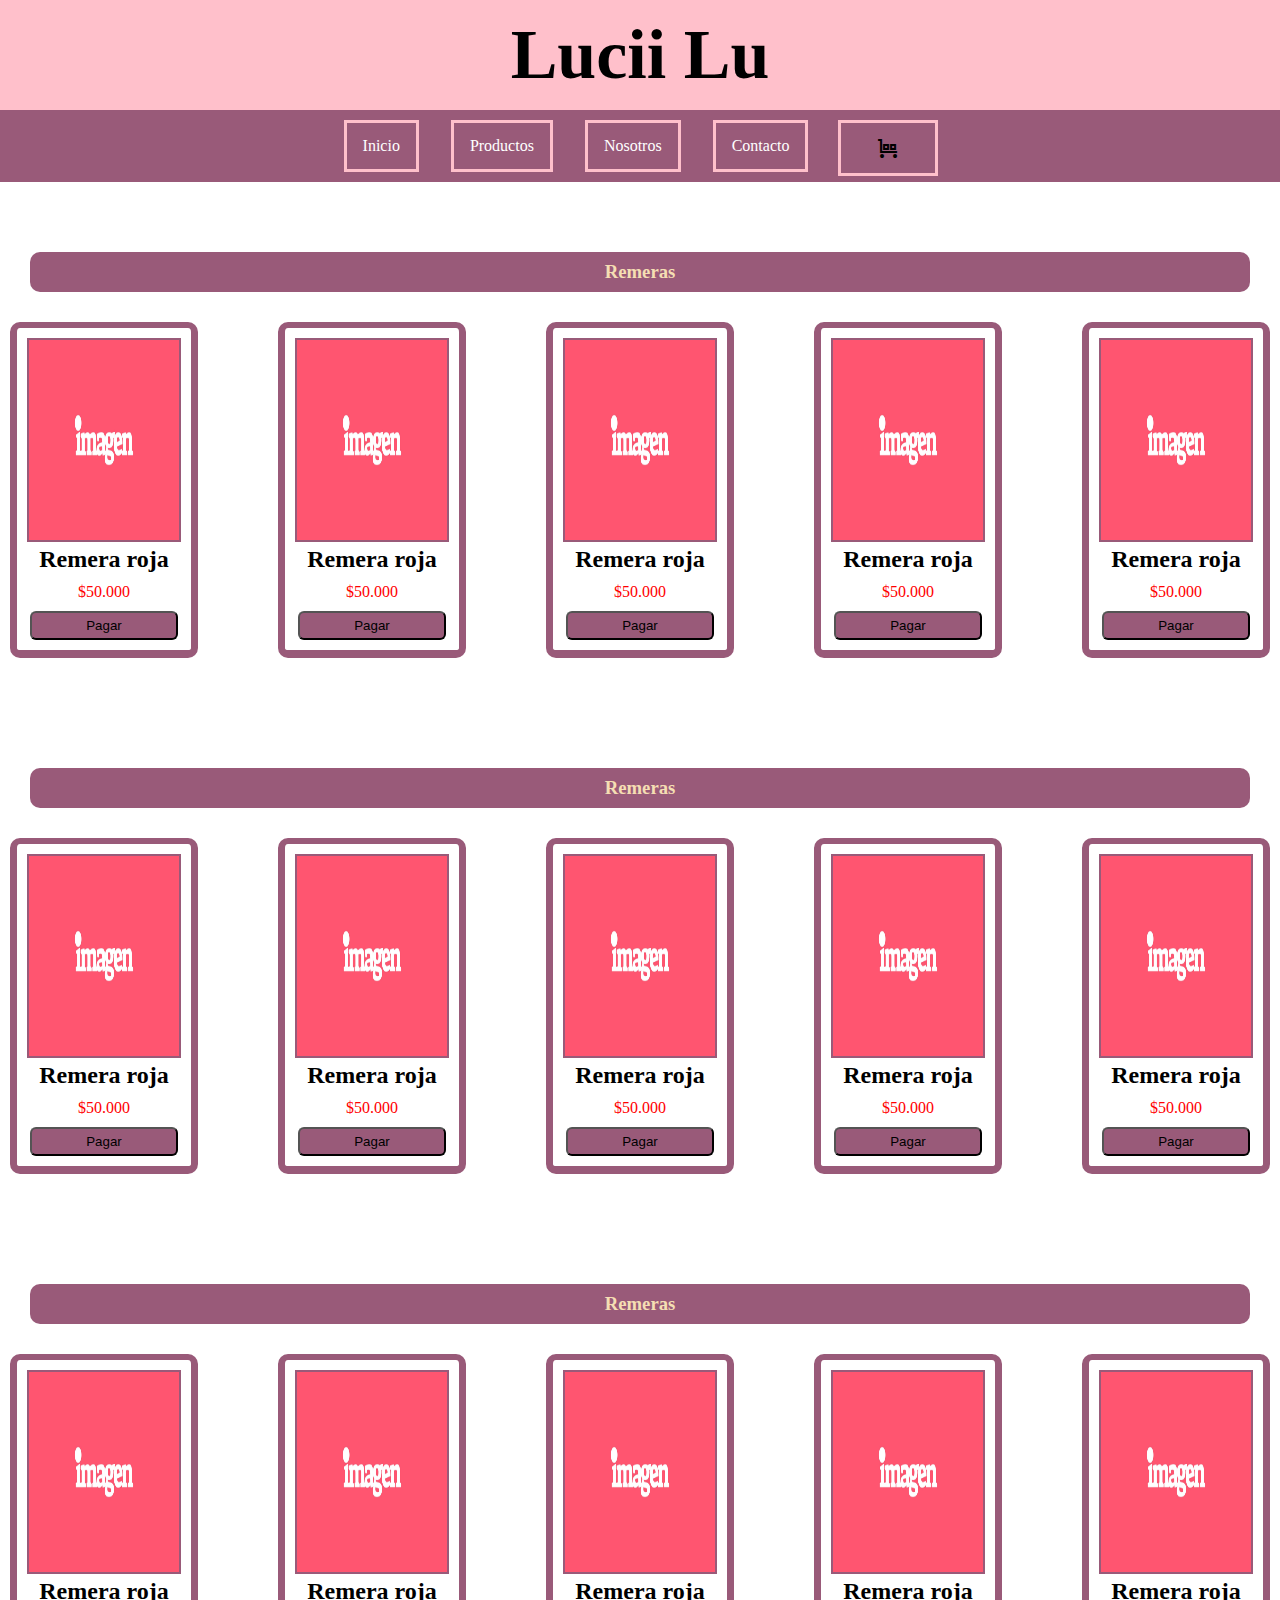
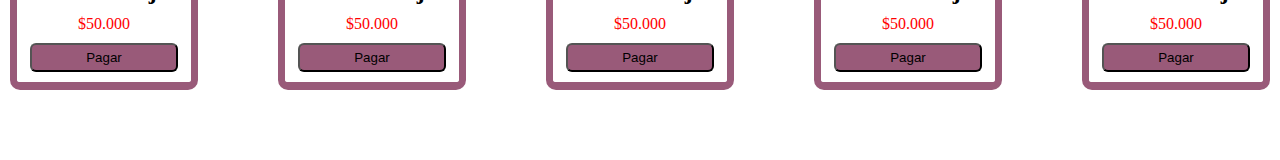
==== index.html @ 5db5aeb0 "commit inicial" ====
<!DOCTYPE html>
<html lang="en">

<head>
    <title>Lucii Lu - Inicio</title>
    <link rel="stylesheet" href="./Lucii Lu - Inicio.css">
    <link rel="icon" href="./img/letra-l.png">
    <link rel="preconnect" href="https://fonts.googleapis.com">
    <link rel="preconnect" href="https://fonts.gstatic.com" crossorigin>
    <link href="https://fonts.googleapis.com/css2?family=DynaPuff:wght@500&display=swap" rel="stylesheet">
    <link rel="stylesheet"
        href="https://fonts.googleapis.com/css2?family=Material+Symbols+Outlined:opsz,wght,FILL,GRAD@20..48,100..700,0..1,-50..200" />
</head>

<body>

    <head>
        <h1>Lucii Lu</h1>
    </head>
    <nav>
        <ul>
            <li><a href="#">Inicio</a></li>
            <li><a href="#">Productos</a></li>
            <li><a href="#">Nosotros</a></li>
            <li><a href="#">Contacto</a></li>
            <li><span class="material-symbols-outlined">
                    trolley
                </span></li>
        </ul>
    </nav>
    <h3>Remeras</h3>
    <section>

        <article>
            <img src="./img/open-graph-default.jpg">
            <h2>Remera roja</h2>
            <p>$50.000</p>
            <button>Pagar</button>
        </article>
        <article>
            <img src="./img/open-graph-default.jpg">
            <h2>Remera roja</h2>
            <p>$50.000</p>
            <button>Pagar</button>
        </article>
        <article>
            <img src="./img/open-graph-default.jpg">
            <h2>Remera roja</h2>
            <p>$50.000</p>
            <button>Pagar</button>
        </article>
        <article>
            <img src="./img/open-graph-default.jpg">
            <h2>Remera roja</h2>
            <p>$50.000</p>
            <button>Pagar</button>
        </article>
        <article>
            <img src="./img/open-graph-default.jpg">
            <h2>Remera roja</h2>
            <p>$50.000</p>
            <button>Pagar</button>
        </article>


    </section>
    <h3>Remeras</h3>
    <section>

        <article>
            <img src="./img/open-graph-default.jpg">
            <h2>Remera roja</h2>
            <p>$50.000</p>
            <button>Pagar</button>
        </article>
        <article>
            <img src="./img/open-graph-default.jpg">
            <h2>Remera roja</h2>
            <p>$50.000</p>
            <button>Pagar</button>
        </article>
        <article>
            <img src="./img/open-graph-default.jpg">
            <h2>Remera roja</h2>
            <p>$50.000</p>
            <button>Pagar</button>
        </article>
        <article>
            <img src="./img/open-graph-default.jpg">
            <h2>Remera roja</h2>
            <p>$50.000</p>
            <button>Pagar</button>
        </article>
        <article>
            <img src="./img/open-graph-default.jpg">
            <h2>Remera roja</h2>
            <p>$50.000</p>
            <button>Pagar</button>
        </article>


    </section>
    <h3>Remeras</h3>
    <section>

        <article>
            <img src="./img/open-graph-default.jpg">
            <h2>Remera roja</h2>
            <p>$50.000</p>
            <button>Pagar</button>
        </article>
        <article>
            <img src="./img/open-graph-default.jpg">
            <h2>Remera roja</h2>
            <p>$50.000</p>
            <button>Pagar</button>
        </article>
        <article>
            <img src="./img/open-graph-default.jpg">
            <h2>Remera roja</h2>
            <p>$50.000</p>
            <button>Pagar</button>
        </article>
        <article>
            <img src="./img/open-graph-default.jpg">
            <h2>Remera roja</h2>
            <p>$50.000</p>
            <button>Pagar</button>
        </article>
        <article>
            <img src="./img/open-graph-default.jpg">
            <h2>Remera roja</h2>
            <p>$50.000</p>
            <button>Pagar</button>
        </article>


    </section>
</body>

</html>
---- Lucii Lu - Inicio.css ----
* {
    margin: 0;
    padding: 0;
}

h1 {
    background-color: pink;
    padding-top: 15px;
    padding-bottom: 15px;
    text-align: center;
    font-size: 70px;
    font-family: 'Roboto', cursive;
}

nav {
    background-color: rgb(153, 90, 121);
    overflow: hidden;
    display: flex;
    text-align: center;
    justify-content: center;
}

nav ul {
    list-style-type: none;
    margin: 0;
    padding: 0;

}

nav li {
    float: left;

}

nav a {
    display: block;
    color: white;
    text-align: center;
    margin: 10px 30px 10px 2px;
    padding: 14px 16px;
    text-decoration: none;
    border: pink 3px solid;
}

nav a:hover {
    border-radius: 15px;
    color: black;
    background-color: pink;
    transition: 1s;
}

li span {
    border: pink 3px solid;
    margin-top: 10px;
    padding: 13px;
    padding-left: 35px;
    padding-right: 35px;



}

li span:hover {
    border-radius: 15px;
    color: rgb(0, 0, 0);
    background-color: pink;
    transition: 1s;

}

h3 {
    background-color: rgb(153, 90, 121);
    margin-top: 70px;
    margin-left: 30px;
    margin-right: 30px;

    padding: 9px;
    text-align: center;
    color: wheat;
    border-radius: 10px;
}

section {
    display: flex;
    align-items: center;
    justify-content: center;
    margin: 30px;
    text-align: center;
}




article {
    border: rgb(153, 90, 121) 2px solid;
    border-radius: 10px;
    border-width: 6px 7px 8px;
    text-align: center;
    margin: 40px;
    margin-top: 0px;
    padding: 10px;
}

p {
    color: red;
    margin-top: 10px;
}

img {
    width: 150px;
    height: 200px;
    border: rgb(153, 90, 121) 2px solid;
}

button {
    background-color: rgb(153, 90, 121);
    margin-top: 10px;
    padding: 5px;
    padding-left: 35%;
    padding-right: 35%;
    border-radius: 6px;
}

button:hover {
    background-color: rgb(13, 233, 49);
    transition: 0.5s;
    color: white;
}

article:hover {
    background-color: pink;
    transition: 1s;
}
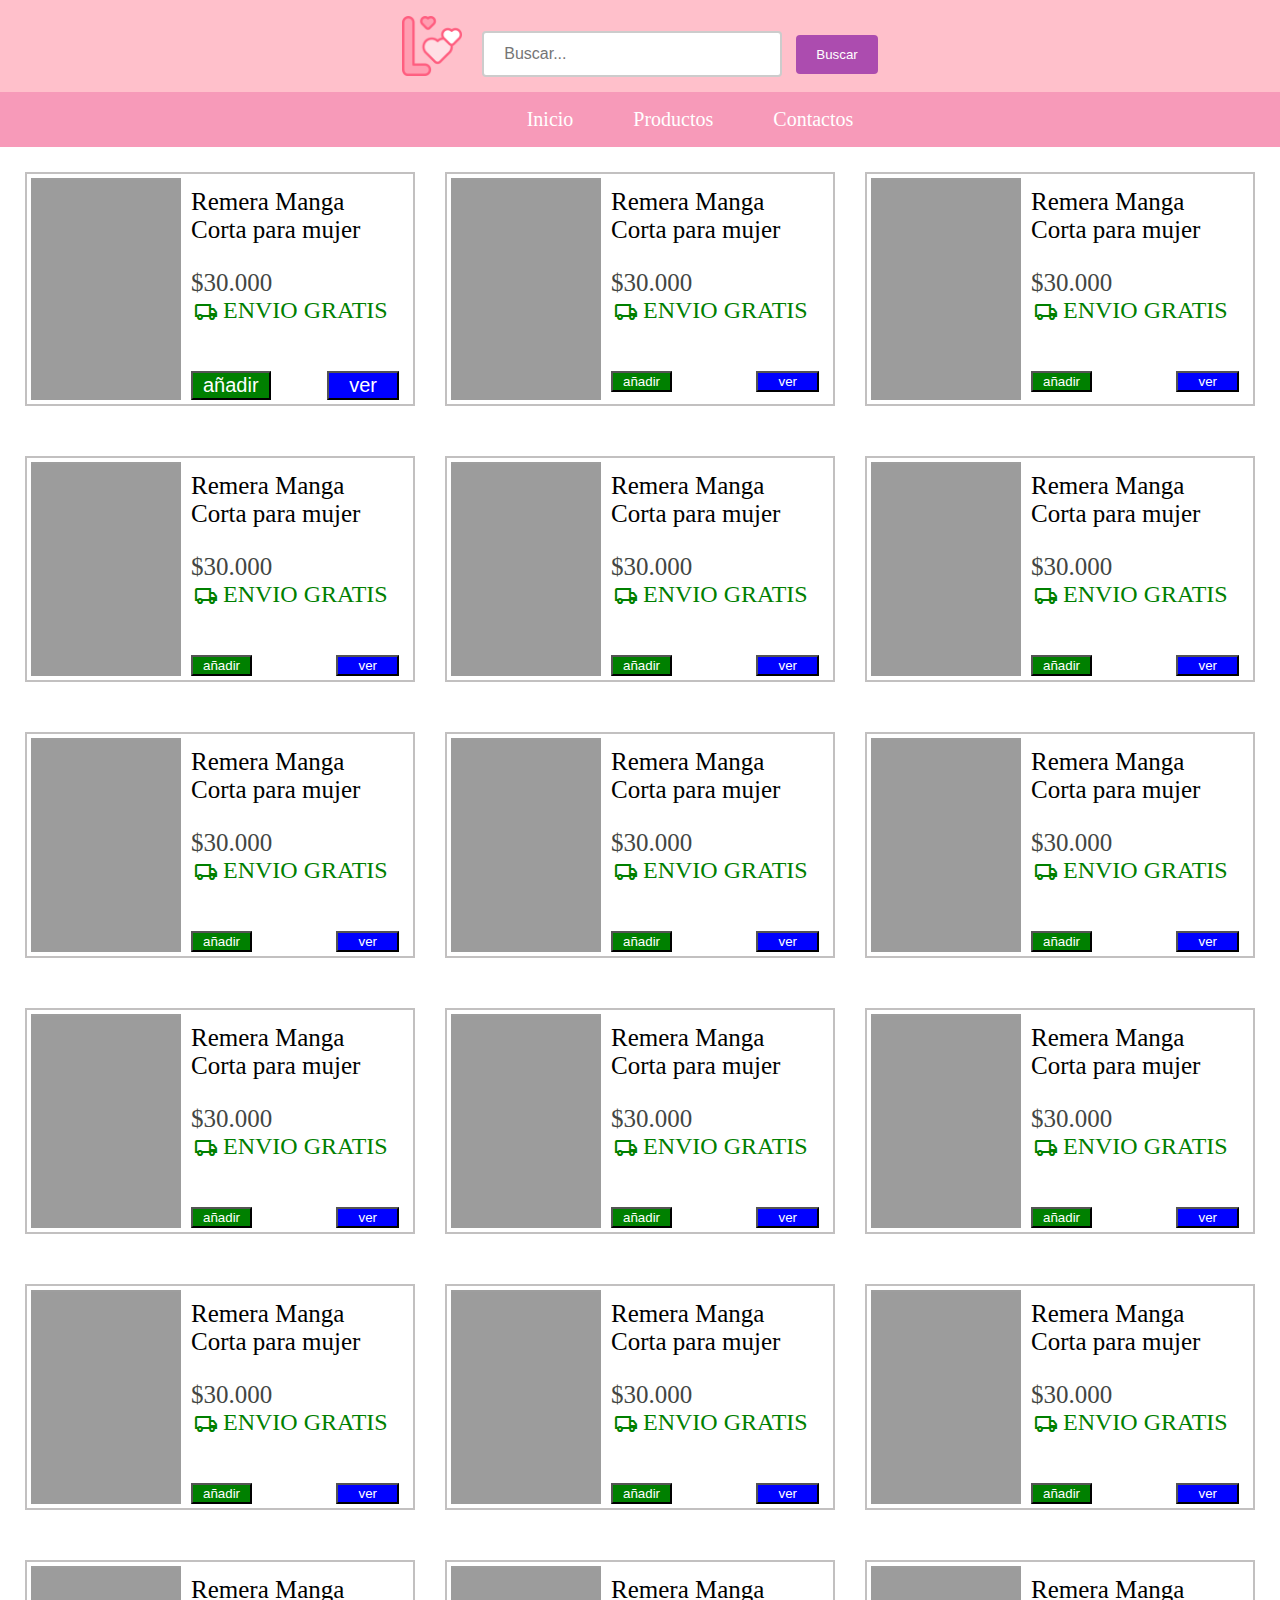
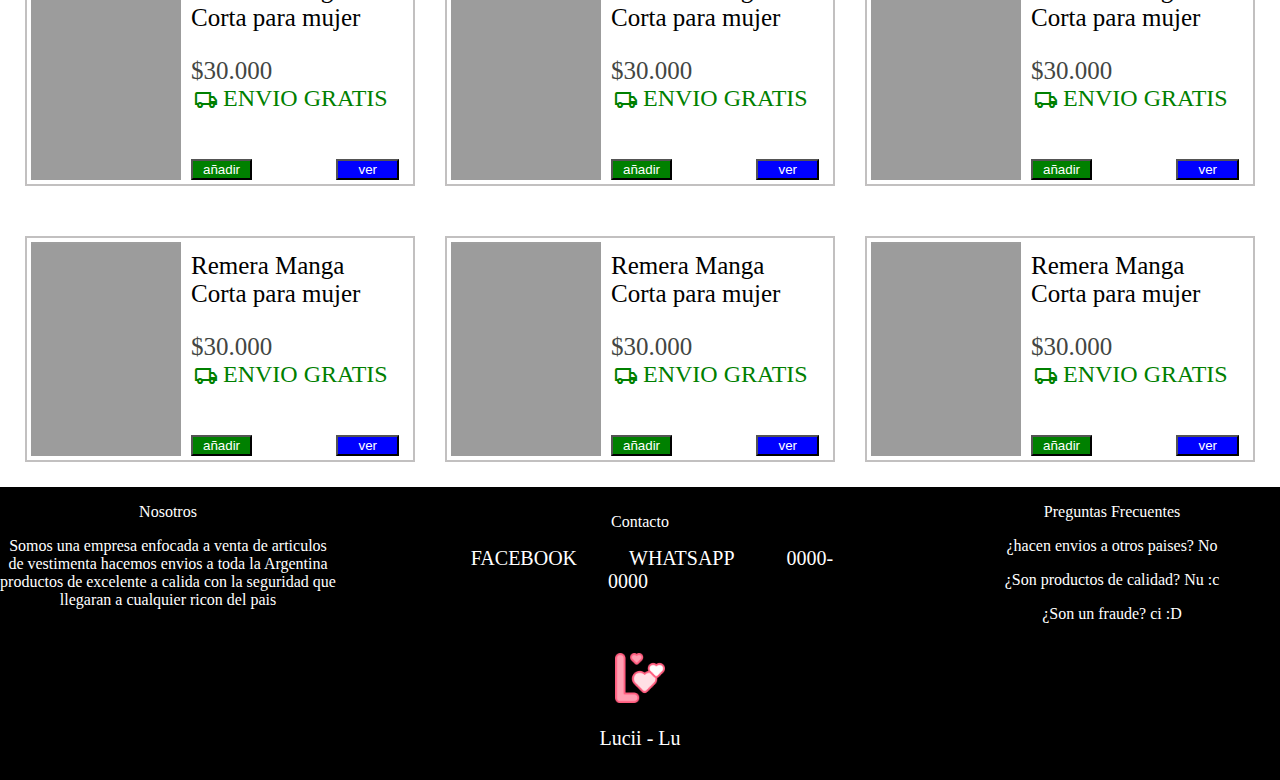
==== commit 1cff51a9: "1.2" ====
--- a/index.html
+++ b/index.html
@@ -2,140 +2,323 @@
 <html lang="en">
 
 <head>
-    <title>Lucii Lu - Inicio</title>
-    <link rel="stylesheet" href="./Lucii Lu - Inicio.css">
-    <link rel="icon" href="./img/letra-l.png">
-    <link rel="preconnect" href="https://fonts.googleapis.com">
-    <link rel="preconnect" href="https://fonts.gstatic.com" crossorigin>
-    <link href="https://fonts.googleapis.com/css2?family=DynaPuff:wght@500&display=swap" rel="stylesheet">
+    <meta name="viewport" content="width=device-width, initial-scale=1.0">
+    <title>Lucii-Lu inicio </title>
+    <link rel="shortcut icon" href="./img/letra-l.png" type="image/x-icon">
+    <link rel="stylesheet" href="./index.css">
+    <!--iconos/fuentes-->
     <link rel="stylesheet"
-        href="https://fonts.googleapis.com/css2?family=Material+Symbols+Outlined:opsz,wght,FILL,GRAD@20..48,100..700,0..1,-50..200" />
+        href="https://fonts.googleapis.com/css2?family=Material+Symbols+Outlined:opsz,wght,FILL,GRAD@48,400,0,0" />
 </head>
 
 <body>
-
-    <head>
-        <h1>Lucii Lu</h1>
-    </head>
+    <header>
+        <img class="Logo" src="./img/letra-l.png">
+        <div class="search-container">
+            <form action="#">
+                <input type="text" placeholder="Buscar...">
+                <button type="submit">Buscar</button>
+            </form>
+        </div>
+
+    </header>
     <nav>
         <ul>
             <li><a href="#">Inicio</a></li>
             <li><a href="#">Productos</a></li>
-            <li><a href="#">Nosotros</a></li>
-            <li><a href="#">Contacto</a></li>
-            <li><span class="material-symbols-outlined">
-                    trolley
-                </span></li>
+            <li><a href="#">Contactos </a></li>
         </ul>
     </nav>
-    <h3>Remeras</h3>
-    <section>
-
-        <article>
-            <img src="./img/open-graph-default.jpg">
-            <h2>Remera roja</h2>
-            <p>$50.000</p>
-            <button>Pagar</button>
-        </article>
-        <article>
-            <img src="./img/open-graph-default.jpg">
-            <h2>Remera roja</h2>
-            <p>$50.000</p>
-            <button>Pagar</button>
-        </article>
-        <article>
-            <img src="./img/open-graph-default.jpg">
-            <h2>Remera roja</h2>
-            <p>$50.000</p>
-            <button>Pagar</button>
-        </article>
-        <article>
-            <img src="./img/open-graph-default.jpg">
-            <h2>Remera roja</h2>
-            <p>$50.000</p>
-            <button>Pagar</button>
-        </article>
-        <article>
-            <img src="./img/open-graph-default.jpg">
-            <h2>Remera roja</h2>
-            <p>$50.000</p>
-            <button>Pagar</button>
-        </article>
-
-
-    </section>
-    <h3>Remeras</h3>
-    <section>
-
-        <article>
-            <img src="./img/open-graph-default.jpg">
-            <h2>Remera roja</h2>
-            <p>$50.000</p>
-            <button>Pagar</button>
-        </article>
-        <article>
-            <img src="./img/open-graph-default.jpg">
-            <h2>Remera roja</h2>
-            <p>$50.000</p>
-            <button>Pagar</button>
-        </article>
-        <article>
-            <img src="./img/open-graph-default.jpg">
-            <h2>Remera roja</h2>
-            <p>$50.000</p>
-            <button>Pagar</button>
-        </article>
-        <article>
-            <img src="./img/open-graph-default.jpg">
-            <h2>Remera roja</h2>
-            <p>$50.000</p>
-            <button>Pagar</button>
-        </article>
-        <article>
-            <img src="./img/open-graph-default.jpg">
-            <h2>Remera roja</h2>
-            <p>$50.000</p>
-            <button>Pagar</button>
-        </article>
-
-
-    </section>
-    <h3>Remeras</h3>
-    <section>
-
-        <article>
-            <img src="./img/open-graph-default.jpg">
-            <h2>Remera roja</h2>
-            <p>$50.000</p>
-            <button>Pagar</button>
-        </article>
-        <article>
-            <img src="./img/open-graph-default.jpg">
-            <h2>Remera roja</h2>
-            <p>$50.000</p>
-            <button>Pagar</button>
-        </article>
-        <article>
-            <img src="./img/open-graph-default.jpg">
-            <h2>Remera roja</h2>
-            <p>$50.000</p>
-            <button>Pagar</button>
-        </article>
-        <article>
-            <img src="./img/open-graph-default.jpg">
-            <h2>Remera roja</h2>
-            <p>$50.000</p>
-            <button>Pagar</button>
-        </article>
-        <article>
-            <img src="./img/open-graph-default.jpg">
-            <h2>Remera roja</h2>
-            <p>$50.000</p>
-            <button>Pagar</button>
-        </article>
-
-
-    </section>
+    <section>
+        <article>
+            <img src="./img/R.jpg">
+            <div class="itemInfo">
+                <p class="NameItem">Remera Manga Corta para mujer</p>
+                <p class="ItemPrecio">$30.000</p>
+                <p class="EnvioGratis"><span class="material-symbols-outlined">
+                        local_shipping
+                    </span>ENVIO GRATIS</p>
+                <button class="BotonAñadir"><a href="#">añadir</a></button>
+                <button class="BotonVer"><a href="./item_description -Lucii _Lu.html">ver</a></button>
+            </div>
+        </article>
+        <article>
+            <img src="./img/R.jpg">
+            <div class="itemInfo">
+                <p class="NameItem">Remera Manga Corta para mujer</p>
+                <p class="ItemPrecio">$30.000</p>
+                <p class="EnvioGratis"><span class="material-symbols-outlined">
+                        local_shipping
+                    </span>ENVIO GRATIS</p>
+                <button class="BotonAñadir">añadir</button>
+                <button class="BotonVer">ver</button>
+            </div>
+        </article>
+        <article>
+            <img src="./img/R.jpg">
+            <div class="itemInfo">
+                <p class="NameItem">Remera Manga Corta para mujer</p>
+                <p class="ItemPrecio">$30.000</p>
+                <p class="EnvioGratis"><span class="material-symbols-outlined">
+                        local_shipping
+                    </span>ENVIO GRATIS</p>
+                <button class="BotonAñadir">añadir</button>
+                <button class="BotonVer">ver</button>
+            </div>
+        </article>
+    </section>
+    <section>
+        <article>
+            <img src="./img/R.jpg">
+            <div class="itemInfo">
+                <p class="NameItem">Remera Manga Corta para mujer</p>
+                <p class="ItemPrecio">$30.000</p>
+                <p class="EnvioGratis"><span class="material-symbols-outlined">
+                        local_shipping
+                    </span>ENVIO GRATIS</p>
+                <button class="BotonAñadir">añadir</button>
+                <button class="BotonVer">ver</button>
+            </div>
+        </article>
+        <article>
+            <img src="./img/R.jpg">
+            <div class="itemInfo">
+                <p class="NameItem">Remera Manga Corta para mujer</p>
+                <p class="ItemPrecio">$30.000</p>
+                <p class="EnvioGratis"><span class="material-symbols-outlined">
+                        local_shipping
+                    </span>ENVIO GRATIS</p>
+                <button class="BotonAñadir">añadir</button>
+                <button class="BotonVer">ver</button>
+            </div>
+        </article>
+        <article>
+            <img src="./img/R.jpg">
+            <div class="itemInfo">
+                <p class="NameItem">Remera Manga Corta para mujer</p>
+                <p class="ItemPrecio">$30.000</p>
+                <p class="EnvioGratis"><span class="material-symbols-outlined">
+                        local_shipping
+                    </span>ENVIO GRATIS</p>
+                <button class="BotonAñadir">añadir</button>
+                <button class="BotonVer">ver</button>
+            </div>
+        </article>
+    </section>
+    <section>
+        <article>
+            <img src="./img/R.jpg">
+            <div class="itemInfo">
+                <p class="NameItem">Remera Manga Corta para mujer</p>
+                <p class="ItemPrecio">$30.000</p>
+                <p class="EnvioGratis"><span class="material-symbols-outlined">
+                        local_shipping
+                    </span>ENVIO GRATIS</p>
+                <button class="BotonAñadir">añadir</button>
+                <button class="BotonVer">ver</button>
+            </div>
+        </article>
+        <article>
+            <img src="./img/R.jpg">
+            <div class="itemInfo">
+                <p class="NameItem">Remera Manga Corta para mujer</p>
+                <p class="ItemPrecio">$30.000</p>
+                <p class="EnvioGratis"><span class="material-symbols-outlined">
+                        local_shipping
+                    </span>ENVIO GRATIS</p>
+                <button class="BotonAñadir">añadir</button>
+                <button class="BotonVer">ver</button>
+            </div>
+        </article>
+        <article>
+            <img src="./img/R.jpg">
+            <div class="itemInfo">
+                <p class="NameItem">Remera Manga Corta para mujer</p>
+                <p class="ItemPrecio">$30.000</p>
+                <p class="EnvioGratis"><span class="material-symbols-outlined">
+                        local_shipping
+                    </span>ENVIO GRATIS</p>
+                <button class="BotonAñadir">añadir</button>
+                <button class="BotonVer">ver</button>
+            </div>
+        </article>
+    </section>
+    <section>
+        <article>
+            <img src="./img/R.jpg">
+            <div class="itemInfo">
+                <p class="NameItem">Remera Manga Corta para mujer</p>
+                <p class="ItemPrecio">$30.000</p>
+                <p class="EnvioGratis"><span class="material-symbols-outlined">
+                        local_shipping
+                    </span>ENVIO GRATIS</p>
+                <button class="BotonAñadir">añadir</button>
+                <button class="BotonVer">ver</button>
+            </div>
+        </article>
+        <article>
+            <img src="./img/R.jpg">
+            <div class="itemInfo">
+                <p class="NameItem">Remera Manga Corta para mujer</p>
+                <p class="ItemPrecio">$30.000</p>
+                <p class="EnvioGratis"><span class="material-symbols-outlined">
+                        local_shipping
+                    </span>ENVIO GRATIS</p>
+                <button class="BotonAñadir">añadir</button>
+                <button class="BotonVer">ver</button>
+            </div>
+        </article>
+        <article>
+            <img src="./img/R.jpg">
+            <div class="itemInfo">
+                <p class="NameItem">Remera Manga Corta para mujer</p>
+                <p class="ItemPrecio">$30.000</p>
+                <p class="EnvioGratis"><span class="material-symbols-outlined">
+                        local_shipping
+                    </span>ENVIO GRATIS</p>
+                <button class="BotonAñadir">añadir</button>
+                <button class="BotonVer">ver</button>
+            </div>
+        </article>
+    </section>
+    <section>
+        <article>
+            <img src="./img/R.jpg">
+            <div class="itemInfo">
+                <p class="NameItem">Remera Manga Corta para mujer</p>
+                <p class="ItemPrecio">$30.000</p>
+                <p class="EnvioGratis"><span class="material-symbols-outlined">
+                        local_shipping
+                    </span>ENVIO GRATIS</p>
+                <button class="BotonAñadir">añadir</button>
+                <button class="BotonVer">ver</button>
+            </div>
+        </article>
+        <article>
+            <img src="./img/R.jpg">
+            <div class="itemInfo">
+                <p class="NameItem">Remera Manga Corta para mujer</p>
+                <p class="ItemPrecio">$30.000</p>
+                <p class="EnvioGratis"><span class="material-symbols-outlined">
+                        local_shipping
+                    </span>ENVIO GRATIS</p>
+                <button class="BotonAñadir">añadir</button>
+                <button class="BotonVer">ver</button>
+            </div>
+        </article>
+        <article>
+            <img src="./img/R.jpg">
+            <div class="itemInfo">
+                <p class="NameItem">Remera Manga Corta para mujer</p>
+                <p class="ItemPrecio">$30.000</p>
+                <p class="EnvioGratis"><span class="material-symbols-outlined">
+                        local_shipping
+                    </span>ENVIO GRATIS</p>
+                <button class="BotonAñadir">añadir</button>
+                <button class="BotonVer">ver</button>
+            </div>
+        </article>
+    </section>
+    <section>
+        <article>
+            <img src="./img/R.jpg">
+            <div class="itemInfo">
+                <p class="NameItem">Remera Manga Corta para mujer</p>
+                <p class="ItemPrecio">$30.000</p>
+                <p class="EnvioGratis"><span class="material-symbols-outlined">
+                        local_shipping
+                    </span>ENVIO GRATIS</p>
+                <button class="BotonAñadir">añadir</button>
+                <button class="BotonVer">ver</button>
+            </div>
+        </article>
+        <article>
+            <img src="./img/R.jpg">
+            <div class="itemInfo">
+                <p class="NameItem">Remera Manga Corta para mujer</p>
+                <p class="ItemPrecio">$30.000</p>
+                <p class="EnvioGratis"><span class="material-symbols-outlined">
+                        local_shipping
+                    </span>ENVIO GRATIS</p>
+                <button class="BotonAñadir">añadir</button>
+                <button class="BotonVer">ver</button>
+            </div>
+        </article>
+        <article>
+            <img src="./img/R.jpg">
+            <div class="itemInfo">
+                <p class="NameItem">Remera Manga Corta para mujer</p>
+                <p class="ItemPrecio">$30.000</p>
+                <p class="EnvioGratis"><span class="material-symbols-outlined">
+                        local_shipping
+                    </span>ENVIO GRATIS</p>
+                <button class="BotonAñadir">añadir</button>
+                <button class="BotonVer">ver</button>
+            </div>
+        </article>
+    </section>
+    <section>
+        <article>
+            <img src="./img/R.jpg">
+            <div class="itemInfo">
+                <p class="NameItem">Remera Manga Corta para mujer</p>
+                <p class="ItemPrecio">$30.000</p>
+                <p class="EnvioGratis"><span class="material-symbols-outlined">
+                        local_shipping
+                    </span>ENVIO GRATIS</p>
+                <button class="BotonAñadir">añadir</button>
+                <button class="BotonVer">ver</button>
+            </div>
+        </article>
+        <article>
+            <img src="./img/R.jpg">
+            <div class="itemInfo">
+                <p class="NameItem">Remera Manga Corta para mujer</p>
+                <p class="ItemPrecio">$30.000</p>
+                <p class="EnvioGratis"><span class="material-symbols-outlined">
+                        local_shipping
+                    </span>ENVIO GRATIS</p>
+                <button class="BotonAñadir">añadir</button>
+                <button class="BotonVer">ver</button>
+            </div>
+        </article>
+        <article>
+            <img src="./img/R.jpg">
+            <div class="itemInfo">
+                <p class="NameItem">Remera Manga Corta para mujer</p>
+                <p class="ItemPrecio">$30.000</p>
+                <p class="EnvioGratis"><span class="material-symbols-outlined">
+                        local_shipping
+                    </span>ENVIO GRATIS</p>
+                <button class="BotonAñadir">añadir</button>
+                <button class="BotonVer">ver</button>
+            </div>
+        </article>
+    </section>
+    <footer>
+        <div class="Nosotros">
+            <p class="categoria">Nosotros</p>
+            <p>Somos una empresa enfocada a venta de articulos de vestimenta hacemos envios a toda la Argentina
+                productos de excelente a calida con la seguridad que llegaran a cualquier ricon del pais</p>
+
+        </div>
+        <div class="Contacto">
+            <p class="categoria">Contacto</p>
+            <a href="#" class="FACEBOOK">FACEBOOK</a>
+            <a href="#" class="WHATSAPP">WHATSAPP</a>
+            <a href="#" class="NUMERO">0000-0000</a>
+            <div class="logoFooter">
+                <img style="width: 50px; margin-top: 60px;" src="./img/letra-l.png">
+                <p style="font-size: 20px;">Lucii - Lu</p>
+            </div>
+        </div>
+        <div class="Dudas">
+            <p class="categoria">Preguntas Frecuentes</p>
+            <p>¿hacen envios a otros paises? No</p>
+            <p>¿Son productos de calidad? Nu :c</p>
+            <p>¿Son un fraude? ci :D</p>
+        </div>
+    </footer>
 </body>
 
 </html>--- a/index.css
+++ b/index.css
@@ -0,0 +1,216 @@
+body {
+    margin: 0;
+    padding: 0;
+}
+
+header {
+    display: flex;
+    background-color: pink;
+    align-items: center;
+    justify-content: center;
+    padding: 15px;
+}
+
+header img {
+    width: 60px;
+    margin-right: 20px;
+}
+
+.search-container {
+    display: flex;
+    justify-content: center;
+}
+
+input[type="text"] {
+    width: 300px;
+    padding: 12px 20px;
+    margin-right: 10px;
+    box-sizing: border-box;
+    border: 2px solid #ccc;
+    border-radius: 4px;
+    background-color: white;
+    font-size: 16px;
+    transition: width 0.4s ease-in-out;
+}
+
+input[type="text"]:focus {
+    width: 500px;
+}
+
+button[type="submit"] {
+    background-color: #ac4caf;
+    color: white;
+    padding: 12px 20px;
+    border: none;
+    border-radius: 4px;
+    cursor: pointer;
+}
+
+button[type="submit"]:hover {
+    background-color: #45a049;
+}
+
+nav {
+    background-color: rgb(247, 154, 185);
+    display: flex;
+    margin: 0;
+    padding: 0;
+    justify-content: center;
+}
+
+ul {
+    display: flex;
+    align-items: center;
+
+}
+
+li {
+    list-style: none;
+    margin-left: 60px;
+
+}
+
+a {
+    font-size: 20px;
+    text-decoration: none;
+    color: white;
+}
+
+a:hover {
+    border-bottom: 3px solid black;
+    transition: 0.5s;
+}
+
+section {
+    display: flex;
+    justify-content: center;
+    padding: 10px;
+}
+
+article {
+    border: solid 2px rgb(194, 192, 192);
+    display: flex;
+    margin: 15px;
+    padding: 4px;
+}
+
+img {
+    width: 150px;
+}
+
+.itemInfo {
+    padding: 10px 10px 0px 10px
+}
+
+button {
+    margin-top: 20px;
+    margin-bottom: 0;
+    padding-left: 10px;
+    padding-right: 10px;
+}
+
+.BotonVer {
+    float: right;
+    padding-left: 20px;
+    padding-right: 20px;
+    background-color: blue;
+    color: white;
+
+}
+
+.BotonVer:hover {
+    cursor: pointer;
+}
+
+.BotonAñadir:hover {
+    cursor: pointer;
+}
+
+.BotonAñadir {
+    background-color: green;
+    color: white;
+}
+
+.NameItem {
+    font-size: 25px;
+    margin-top: 0;
+    margin-bottom: 20px;
+}
+
+.ItemPrecio {
+    color: rgb(67, 70, 67);
+    font-size: 25px;
+    margin-bottom: 0;
+}
+
+.EnvioGratis {
+    color: green;
+    margin-top: 0;
+    display: flex;
+    font-size: 24px;
+}
+
+span {
+    margin: 3px 5px 3px 3px;
+}
+
+article:hover {
+    box-shadow: black 3px 3px 3px 3px;
+    transition: 0.3s;
+}
+
+footer {
+    display: flex;
+    background-color: black;
+}
+
+.Nosotros {
+    background-color: black;
+    width: 30%;
+    text-align: center;
+    color: white;
+}
+
+.Contacto {
+    background-color: black;
+    width: 40%;
+    text-align: center;
+    color: white;
+    padding: 10px 80px 10px 80px;
+
+}
+
+.Dudas {
+    background-color: black;
+    width: 30%;
+    text-align: center;
+    color: white;
+}
+
+.FACEBOOK {
+    padding: 10px 24px 10px 24px;
+    border-radius: 5px;
+}
+
+.FACEBOOK:hover {
+    background-color: blue;
+}
+
+.WHATSAPP:hover {
+    background-color: green;
+}
+
+.WHATSAPP {
+    padding: 10px 24px 10px 24px;
+    border-radius: 5px;
+}
+
+.NUMERO {
+    padding: 10px 24px 10px 24px;
+    border-radius: 5px
+}
+
+.NUMERO:hover {
+    background-color: white;
+    color: black;
+}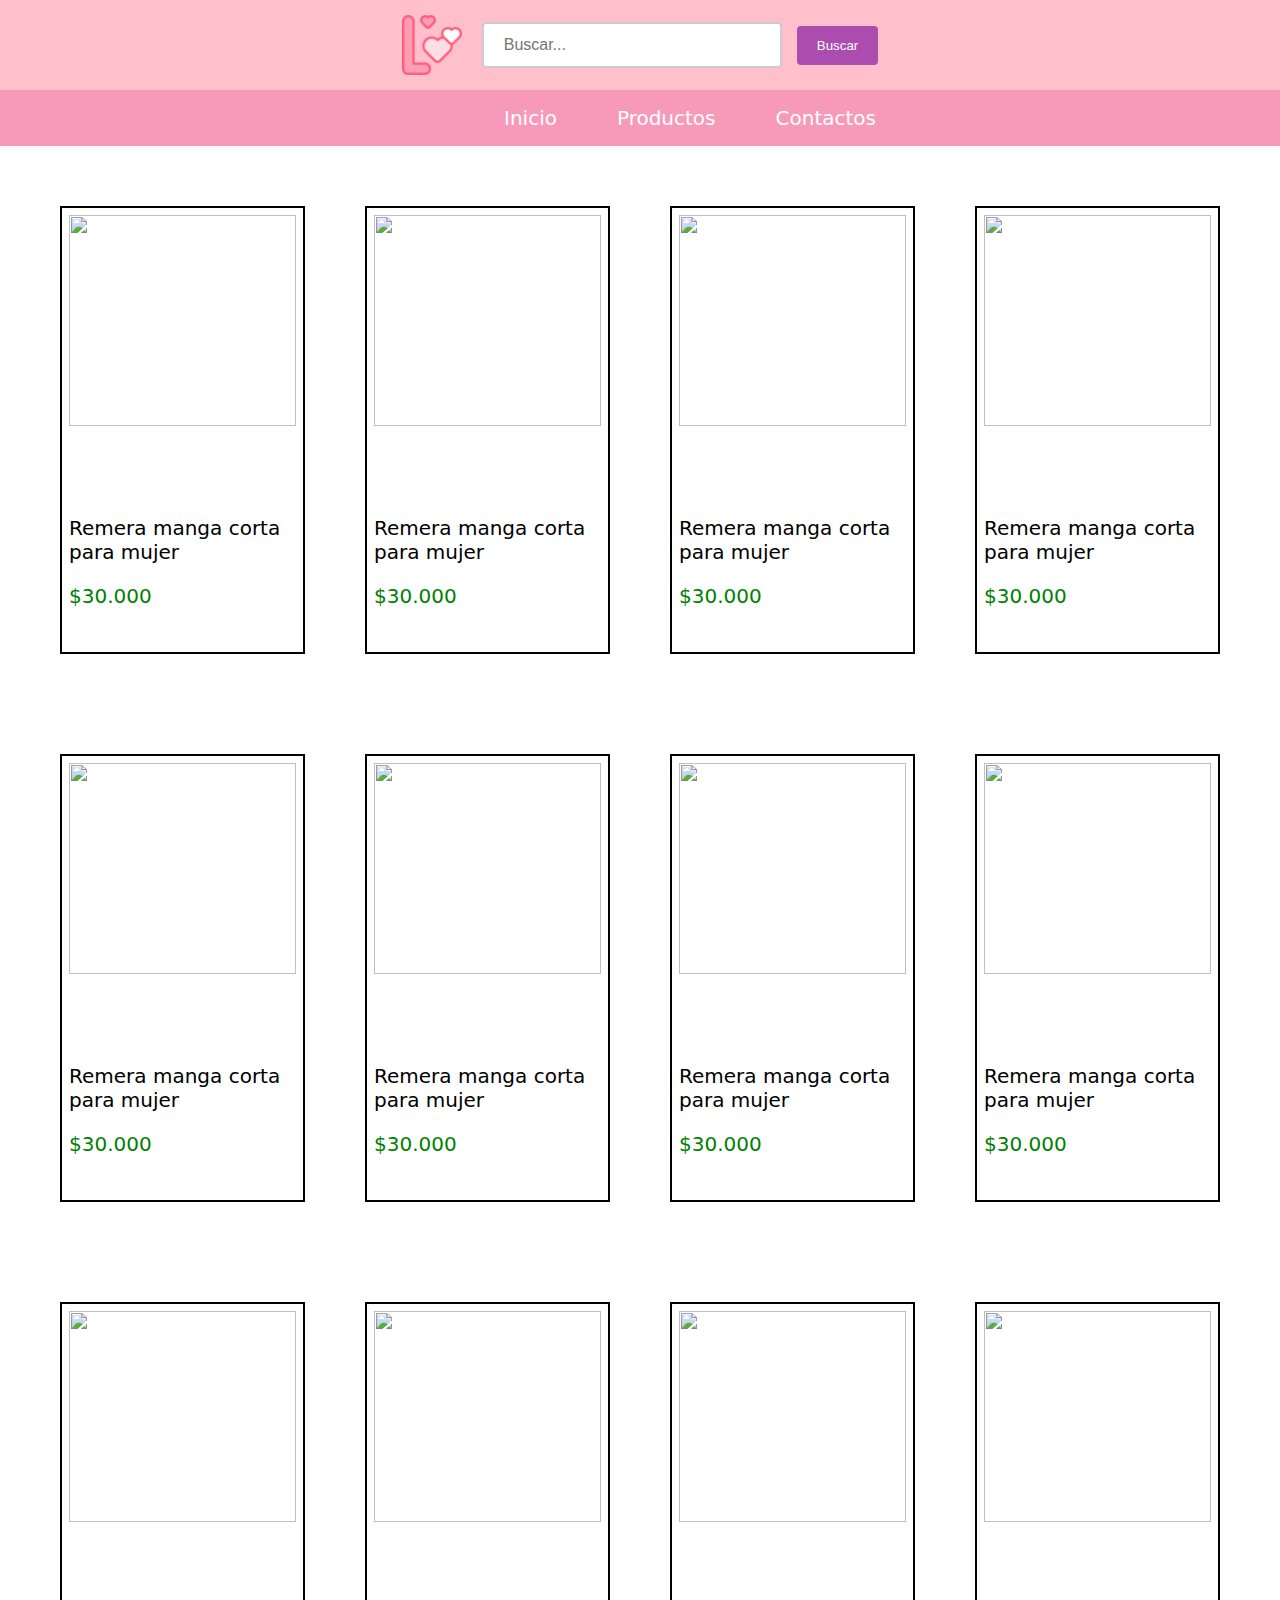
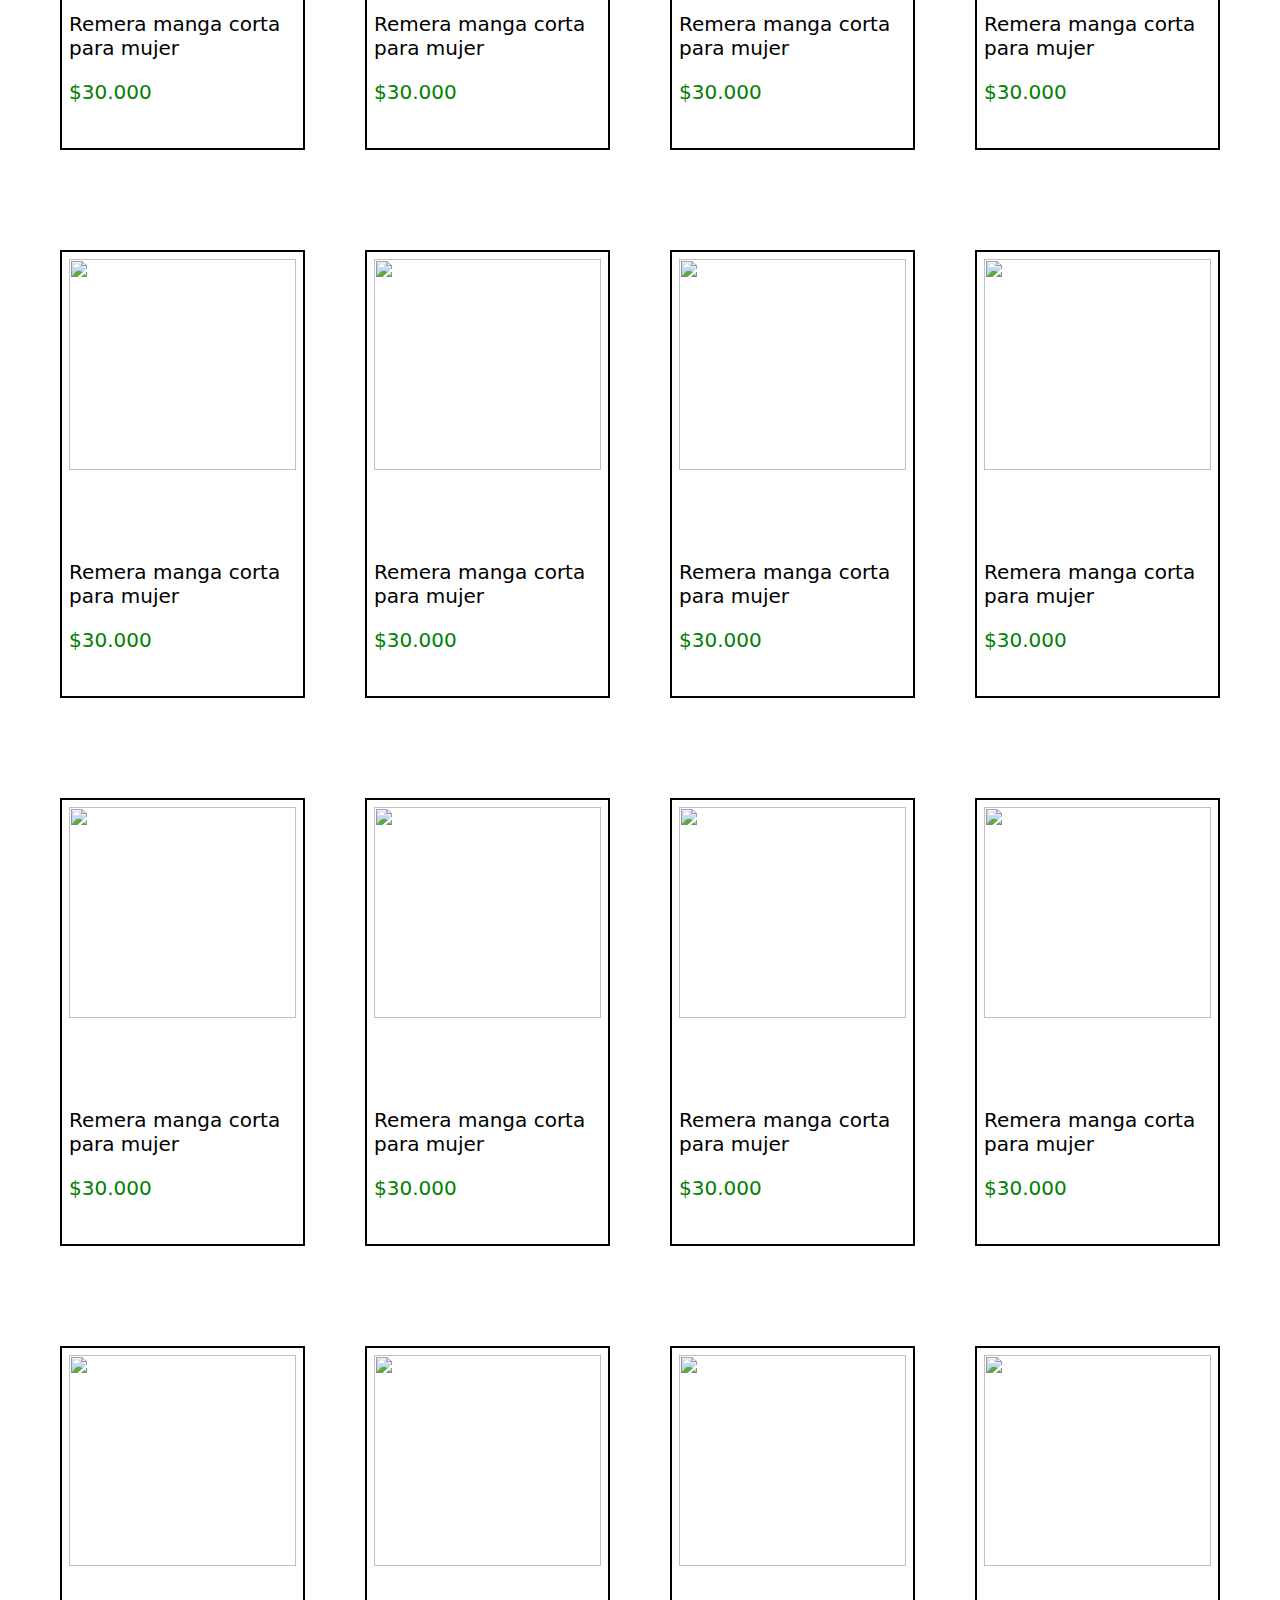
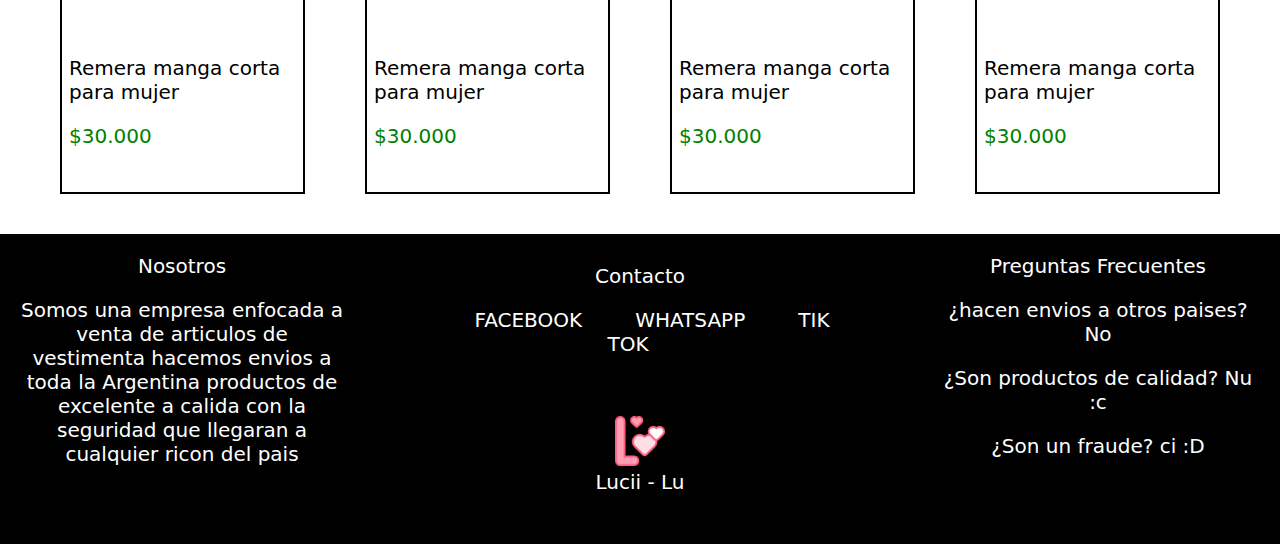
==== commit 6781f29b: "Merge branch 'main' of https://github.com/WedNiasirikii/Wed" ====
--- a/index.html
+++ b/index.html
@@ -9,6 +9,9 @@
     <!--iconos/fuentes-->
     <link rel="stylesheet"
         href="https://fonts.googleapis.com/css2?family=Material+Symbols+Outlined:opsz,wght,FILL,GRAD@48,400,0,0" />
+    <link
+        href="https://fonts.googleapis.com/css2?family=DynaPuff:wght@500&family=Fira+Sans&family=Kanit&family=PT+Sans+Caption:wght@700&family=Roboto:wght@500&display=swap"
+        rel="stylesheet">
 </head>
 
 <body>
@@ -30,271 +33,166 @@
         </ul>
     </nav>
     <section>
-        <article>
-            <img src="./img/R.jpg">
-            <div class="itemInfo">
-                <p class="NameItem">Remera Manga Corta para mujer</p>
-                <p class="ItemPrecio">$30.000</p>
-                <p class="EnvioGratis"><span class="material-symbols-outlined">
-                        local_shipping
-                    </span>ENVIO GRATIS</p>
-                <button class="BotonAñadir"><a href="#">añadir</a></button>
-                <button class="BotonVer"><a href="./item_description -Lucii _Lu.html">ver</a></button>
-            </div>
-        </article>
-        <article>
-            <img src="./img/R.jpg">
-            <div class="itemInfo">
-                <p class="NameItem">Remera Manga Corta para mujer</p>
-                <p class="ItemPrecio">$30.000</p>
-                <p class="EnvioGratis"><span class="material-symbols-outlined">
-                        local_shipping
-                    </span>ENVIO GRATIS</p>
-                <button class="BotonAñadir">añadir</button>
-                <button class="BotonVer">ver</button>
-            </div>
-        </article>
-        <article>
-            <img src="./img/R.jpg">
-            <div class="itemInfo">
-                <p class="NameItem">Remera Manga Corta para mujer</p>
-                <p class="ItemPrecio">$30.000</p>
-                <p class="EnvioGratis"><span class="material-symbols-outlined">
-                        local_shipping
-                    </span>ENVIO GRATIS</p>
-                <button class="BotonAñadir">añadir</button>
-                <button class="BotonVer">ver</button>
-            </div>
-        </article>
-    </section>
-    <section>
-        <article>
-            <img src="./img/R.jpg">
-            <div class="itemInfo">
-                <p class="NameItem">Remera Manga Corta para mujer</p>
-                <p class="ItemPrecio">$30.000</p>
-                <p class="EnvioGratis"><span class="material-symbols-outlined">
-                        local_shipping
-                    </span>ENVIO GRATIS</p>
-                <button class="BotonAñadir">añadir</button>
-                <button class="BotonVer">ver</button>
-            </div>
-        </article>
-        <article>
-            <img src="./img/R.jpg">
-            <div class="itemInfo">
-                <p class="NameItem">Remera Manga Corta para mujer</p>
-                <p class="ItemPrecio">$30.000</p>
-                <p class="EnvioGratis"><span class="material-symbols-outlined">
-                        local_shipping
-                    </span>ENVIO GRATIS</p>
-                <button class="BotonAñadir">añadir</button>
-                <button class="BotonVer">ver</button>
-            </div>
-        </article>
-        <article>
-            <img src="./img/R.jpg">
-            <div class="itemInfo">
-                <p class="NameItem">Remera Manga Corta para mujer</p>
-                <p class="ItemPrecio">$30.000</p>
-                <p class="EnvioGratis"><span class="material-symbols-outlined">
-                        local_shipping
-                    </span>ENVIO GRATIS</p>
-                <button class="BotonAñadir">añadir</button>
-                <button class="BotonVer">ver</button>
-            </div>
-        </article>
-    </section>
-    <section>
-        <article>
-            <img src="./img/R.jpg">
-            <div class="itemInfo">
-                <p class="NameItem">Remera Manga Corta para mujer</p>
-                <p class="ItemPrecio">$30.000</p>
-                <p class="EnvioGratis"><span class="material-symbols-outlined">
-                        local_shipping
-                    </span>ENVIO GRATIS</p>
-                <button class="BotonAñadir">añadir</button>
-                <button class="BotonVer">ver</button>
-            </div>
-        </article>
-        <article>
-            <img src="./img/R.jpg">
-            <div class="itemInfo">
-                <p class="NameItem">Remera Manga Corta para mujer</p>
-                <p class="ItemPrecio">$30.000</p>
-                <p class="EnvioGratis"><span class="material-symbols-outlined">
-                        local_shipping
-                    </span>ENVIO GRATIS</p>
-                <button class="BotonAñadir">añadir</button>
-                <button class="BotonVer">ver</button>
-            </div>
-        </article>
-        <article>
-            <img src="./img/R.jpg">
-            <div class="itemInfo">
-                <p class="NameItem">Remera Manga Corta para mujer</p>
-                <p class="ItemPrecio">$30.000</p>
-                <p class="EnvioGratis"><span class="material-symbols-outlined">
-                        local_shipping
-                    </span>ENVIO GRATIS</p>
-                <button class="BotonAñadir">añadir</button>
-                <button class="BotonVer">ver</button>
-            </div>
-        </article>
-    </section>
-    <section>
-        <article>
-            <img src="./img/R.jpg">
-            <div class="itemInfo">
-                <p class="NameItem">Remera Manga Corta para mujer</p>
-                <p class="ItemPrecio">$30.000</p>
-                <p class="EnvioGratis"><span class="material-symbols-outlined">
-                        local_shipping
-                    </span>ENVIO GRATIS</p>
-                <button class="BotonAñadir">añadir</button>
-                <button class="BotonVer">ver</button>
-            </div>
-        </article>
-        <article>
-            <img src="./img/R.jpg">
-            <div class="itemInfo">
-                <p class="NameItem">Remera Manga Corta para mujer</p>
-                <p class="ItemPrecio">$30.000</p>
-                <p class="EnvioGratis"><span class="material-symbols-outlined">
-                        local_shipping
-                    </span>ENVIO GRATIS</p>
-                <button class="BotonAñadir">añadir</button>
-                <button class="BotonVer">ver</button>
-            </div>
-        </article>
-        <article>
-            <img src="./img/R.jpg">
-            <div class="itemInfo">
-                <p class="NameItem">Remera Manga Corta para mujer</p>
-                <p class="ItemPrecio">$30.000</p>
-                <p class="EnvioGratis"><span class="material-symbols-outlined">
-                        local_shipping
-                    </span>ENVIO GRATIS</p>
-                <button class="BotonAñadir">añadir</button>
-                <button class="BotonVer">ver</button>
-            </div>
-        </article>
-    </section>
-    <section>
-        <article>
-            <img src="./img/R.jpg">
-            <div class="itemInfo">
-                <p class="NameItem">Remera Manga Corta para mujer</p>
-                <p class="ItemPrecio">$30.000</p>
-                <p class="EnvioGratis"><span class="material-symbols-outlined">
-                        local_shipping
-                    </span>ENVIO GRATIS</p>
-                <button class="BotonAñadir">añadir</button>
-                <button class="BotonVer">ver</button>
-            </div>
-        </article>
-        <article>
-            <img src="./img/R.jpg">
-            <div class="itemInfo">
-                <p class="NameItem">Remera Manga Corta para mujer</p>
-                <p class="ItemPrecio">$30.000</p>
-                <p class="EnvioGratis"><span class="material-symbols-outlined">
-                        local_shipping
-                    </span>ENVIO GRATIS</p>
-                <button class="BotonAñadir">añadir</button>
-                <button class="BotonVer">ver</button>
-            </div>
-        </article>
-        <article>
-            <img src="./img/R.jpg">
-            <div class="itemInfo">
-                <p class="NameItem">Remera Manga Corta para mujer</p>
-                <p class="ItemPrecio">$30.000</p>
-                <p class="EnvioGratis"><span class="material-symbols-outlined">
-                        local_shipping
-                    </span>ENVIO GRATIS</p>
-                <button class="BotonAñadir">añadir</button>
-                <button class="BotonVer">ver</button>
-            </div>
-        </article>
-    </section>
-    <section>
-        <article>
-            <img src="./img/R.jpg">
-            <div class="itemInfo">
-                <p class="NameItem">Remera Manga Corta para mujer</p>
-                <p class="ItemPrecio">$30.000</p>
-                <p class="EnvioGratis"><span class="material-symbols-outlined">
-                        local_shipping
-                    </span>ENVIO GRATIS</p>
-                <button class="BotonAñadir">añadir</button>
-                <button class="BotonVer">ver</button>
-            </div>
-        </article>
-        <article>
-            <img src="./img/R.jpg">
-            <div class="itemInfo">
-                <p class="NameItem">Remera Manga Corta para mujer</p>
-                <p class="ItemPrecio">$30.000</p>
-                <p class="EnvioGratis"><span class="material-symbols-outlined">
-                        local_shipping
-                    </span>ENVIO GRATIS</p>
-                <button class="BotonAñadir">añadir</button>
-                <button class="BotonVer">ver</button>
-            </div>
-        </article>
-        <article>
-            <img src="./img/R.jpg">
-            <div class="itemInfo">
-                <p class="NameItem">Remera Manga Corta para mujer</p>
-                <p class="ItemPrecio">$30.000</p>
-                <p class="EnvioGratis"><span class="material-symbols-outlined">
-                        local_shipping
-                    </span>ENVIO GRATIS</p>
-                <button class="BotonAñadir">añadir</button>
-                <button class="BotonVer">ver</button>
-            </div>
-        </article>
-    </section>
-    <section>
-        <article>
-            <img src="./img/R.jpg">
-            <div class="itemInfo">
-                <p class="NameItem">Remera Manga Corta para mujer</p>
-                <p class="ItemPrecio">$30.000</p>
-                <p class="EnvioGratis"><span class="material-symbols-outlined">
-                        local_shipping
-                    </span>ENVIO GRATIS</p>
-                <button class="BotonAñadir">añadir</button>
-                <button class="BotonVer">ver</button>
-            </div>
-        </article>
-        <article>
-            <img src="./img/R.jpg">
-            <div class="itemInfo">
-                <p class="NameItem">Remera Manga Corta para mujer</p>
-                <p class="ItemPrecio">$30.000</p>
-                <p class="EnvioGratis"><span class="material-symbols-outlined">
-                        local_shipping
-                    </span>ENVIO GRATIS</p>
-                <button class="BotonAñadir">añadir</button>
-                <button class="BotonVer">ver</button>
-            </div>
-        </article>
-        <article>
-            <img src="./img/R.jpg">
-            <div class="itemInfo">
-                <p class="NameItem">Remera Manga Corta para mujer</p>
-                <p class="ItemPrecio">$30.000</p>
-                <p class="EnvioGratis"><span class="material-symbols-outlined">
-                        local_shipping
-                    </span>ENVIO GRATIS</p>
-                <button class="BotonAñadir">añadir</button>
-                <button class="BotonVer">ver</button>
-            </div>
-        </article>
-    </section>
+        <div class="tarjeta">
+            <a href="./item_description -Lucii _Lu.html">
+                <img src="./Img/R.jpg">
+            </a>
+            <p>Remera manga corta para mujer</p>
+            <span>$30.000</span>
+
+        </div>
+        <div class="tarjeta">
+            <img src="./Img/R.jpg">
+            <p>Remera manga corta para mujer</p>
+            <span>$30.000</span>
+
+        </div>
+        <div class="tarjeta">
+            <img src="./Img/R.jpg">
+            <p>Remera manga corta para mujer</p>
+            <span>$30.000</span>
+
+        </div>
+        <div class="tarjeta">
+            <img src="./Img/R.jpg">
+            <p>Remera manga corta para mujer</p>
+            <span>$30.000</span>
+
+        </div>
+    </section>
+    <section>
+        <div class="tarjeta">
+            <img src="./Img/R.jpg">
+            <p>Remera manga corta para mujer</p>
+            <span>$30.000</span>
+
+        </div>
+        <div class="tarjeta">
+            <img src="./Img/R.jpg">
+            <p>Remera manga corta para mujer</p>
+            <span>$30.000</span>
+
+        </div>
+        <div class="tarjeta">
+            <img src="./Img/R.jpg">
+            <p>Remera manga corta para mujer</p>
+            <span>$30.000</span>
+
+        </div>
+        <div class="tarjeta">
+            <img src="./Img/R.jpg">
+            <p>Remera manga corta para mujer</p>
+            <span>$30.000</span>
+
+        </div>
+    </section>
+    <section>
+        <div class="tarjeta">
+            <img src="./Img/R.jpg">
+            <p>Remera manga corta para mujer</p>
+            <span>$30.000</span>
+
+        </div>
+        <div class="tarjeta">
+            <img src="./Img/R.jpg">
+            <p>Remera manga corta para mujer</p>
+            <span>$30.000</span>
+
+        </div>
+        <div class="tarjeta">
+            <img src="./Img/R.jpg">
+            <p>Remera manga corta para mujer</p>
+            <span>$30.000</span>
+
+        </div>
+        <div class="tarjeta">
+            <img src="./Img/R.jpg">
+            <p>Remera manga corta para mujer</p>
+            <span>$30.000</span>
+
+        </div>
+    </section>
+    <section>
+        <div class="tarjeta">
+            <img src="./Img/R.jpg">
+            <p>Remera manga corta para mujer</p>
+            <span>$30.000</span>
+
+        </div>
+        <div class="tarjeta">
+            <img src="./Img/R.jpg">
+            <p>Remera manga corta para mujer</p>
+            <span>$30.000</span>
+
+        </div>
+        <div class="tarjeta">
+            <img src="./Img/R.jpg">
+            <p>Remera manga corta para mujer</p>
+            <span>$30.000</span>
+
+        </div>
+        <div class="tarjeta">
+            <img src="./Img/R.jpg">
+            <p>Remera manga corta para mujer</p>
+            <span>$30.000</span>
+
+        </div>
+    </section>
+    <section>
+        <div class="tarjeta">
+            <img src="./Img/R.jpg">
+            <p>Remera manga corta para mujer</p>
+            <span>$30.000</span>
+
+        </div>
+        <div class="tarjeta">
+            <img src="./Img/R.jpg">
+            <p>Remera manga corta para mujer</p>
+            <span>$30.000</span>
+
+        </div>
+        <div class="tarjeta">
+            <a href="./item_description -Lucii _Lu.html">
+                <img src="./Img/R.jpg">
+            </a>
+            <p>Remera manga corta para mujer</p>
+            <span>$30.000</span>
+
+        </div>
+        <div class="tarjeta">
+            <img src="./Img/R.jpg">
+            <p>Remera manga corta para mujer</p>
+            <span>$30.000</span>
+
+        </div>
+    </section>
+    <section>
+        <div class="tarjeta">
+            <img src="./Img/R.jpg">
+            <p>Remera manga corta para mujer</p>
+            <span>$30.000</span>
+
+        </div>
+        <div class="tarjeta">
+            <img src="./Img/R.jpg">
+            <p>Remera manga corta para mujer</p>
+            <span>$30.000</span>
+
+        </div>
+        <div class="tarjeta">
+            <img src="./Img/R.jpg">
+            <p>Remera manga corta para mujer</p>
+            <span>$30.000</span>
+
+        </div>
+        <div class="tarjeta">
+            <img src="./Img/R.jpg">
+            <p>Remera manga corta para mujer</p>
+            <span>$30.000</span>
+
+        </div>
+    </section>
+
     <footer>
         <div class="Nosotros">
             <p class="categoria">Nosotros</p>
@@ -306,7 +204,7 @@
             <p class="categoria">Contacto</p>
             <a href="#" class="FACEBOOK">FACEBOOK</a>
             <a href="#" class="WHATSAPP">WHATSAPP</a>
-            <a href="#" class="NUMERO">0000-0000</a>
+            <a href="#" class="NUMERO">TIK TOK</a>
             <div class="logoFooter">
                 <img style="width: 50px; margin-top: 60px;" src="./img/letra-l.png">
                 <p style="font-size: 20px;">Lucii - Lu</p>
--- a/index.css
+++ b/index.css
@@ -1,6 +1,7 @@
 body {
     margin: 0;
     padding: 0;
+    font-family: system-ui, -apple-system, BlinkMacSystemFont, 'Segoe UI', Roboto, Oxygen, Ubuntu, Cantarell, 'Open Sans', 'Helvetica Neue', sans-serif;
 }
 
 header {
@@ -76,92 +77,45 @@
     color: white;
 }
 
-a:hover {
-    border-bottom: 3px solid black;
-    transition: 0.5s;
+section {
+    display: flex;
+    padding: 30px;
 }
 
-section {
-    display: flex;
-    justify-content: center;
-    padding: 10px;
-}
-
-article {
-    border: solid 2px rgb(194, 192, 192);
-    display: flex;
-    margin: 15px;
-    padding: 4px;
+.tarjeta {
+    width: 250px;
+    height: 430px;
+    border: solid 2px black;
+    padding: 7px;
+    margin: 30px;
+    margin-bottom: 10px;
 }
 
 img {
-    width: 150px;
+    width: 100%;
+    height: 70%;
 }
 
-.itemInfo {
-    padding: 10px 10px 0px 10px
-}
-
-button {
-    margin-top: 20px;
-    margin-bottom: 0;
-    padding-left: 10px;
-    padding-right: 10px;
-}
-
-.BotonVer {
-    float: right;
-    padding-left: 20px;
-    padding-right: 20px;
-    background-color: blue;
-    color: white;
-
-}
-
-.BotonVer:hover {
-    cursor: pointer;
-}
-
-.BotonAñadir:hover {
-    cursor: pointer;
-}
-
-.BotonAñadir {
-    background-color: green;
-    color: white;
-}
-
-.NameItem {
-    font-size: 25px;
+p {
+    font-size: 20px;
     margin-top: 0;
-    margin-bottom: 20px;
-}
-
-.ItemPrecio {
-    color: rgb(67, 70, 67);
-    font-size: 25px;
-    margin-bottom: 0;
-}
-
-.EnvioGratis {
-    color: green;
-    margin-top: 0;
-    display: flex;
-    font-size: 24px;
 }
 
 span {
-    margin: 3px 5px 3px 3px;
+    color: green;
+    font-size: 20px;
+    display: block;
 }
 
-article:hover {
-    box-shadow: black 3px 3px 3px 3px;
-    transition: 0.3s;
+img:hover {
+    height: 75%;
+    transition: 0.5s;
 }
 
 footer {
     display: flex;
     background-color: black;
+    padding: 20PX;
 }
 
 .Nosotros {
